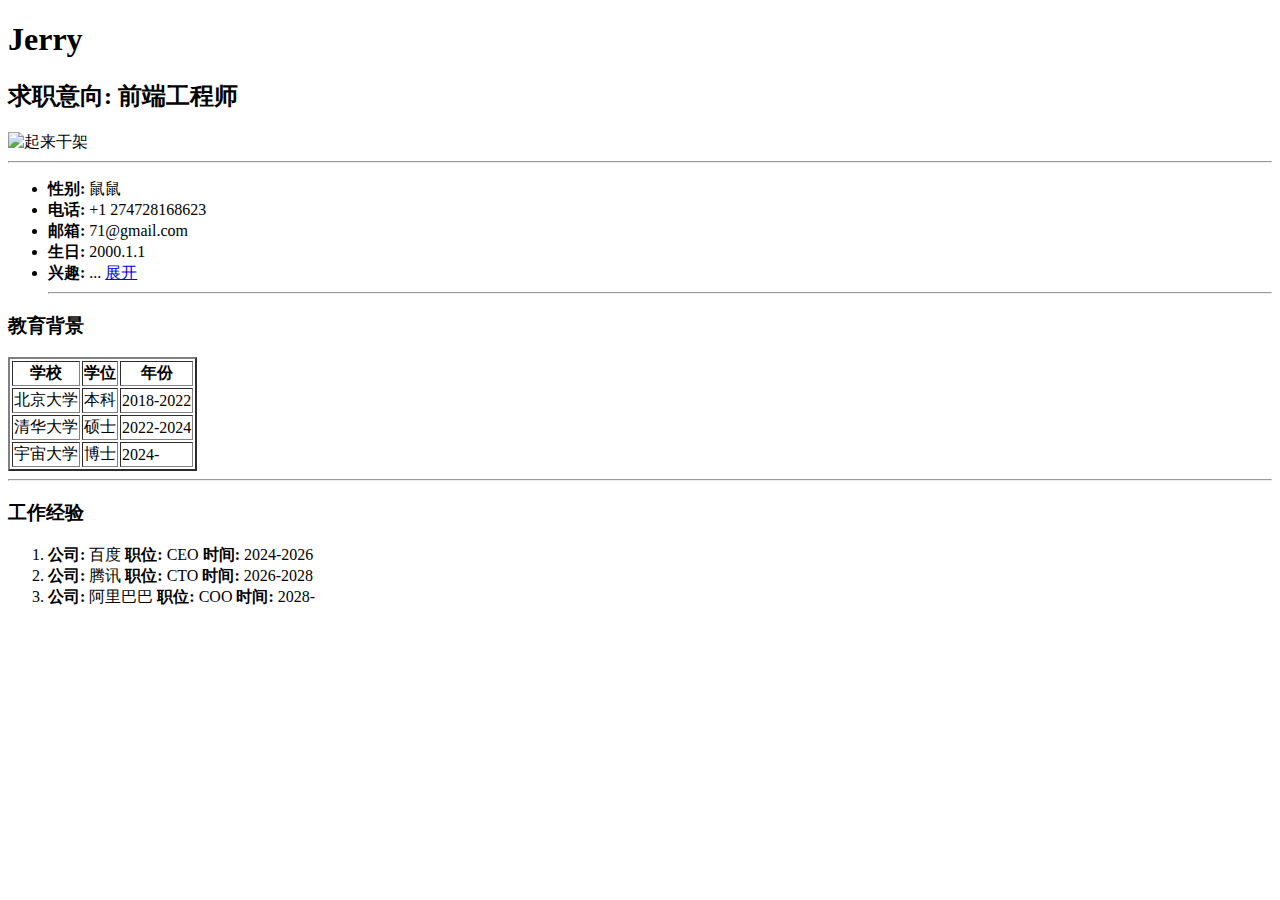
==== index.html @ c72904d5 "Add files via upload" ====
<!DOCTYPE html>
<html lang="en">
<head>
    <meta charset="UTF-8">
    <meta name="viewport" content="width=device-width, initial-scale=1.0">
    <title>Document</title>
</head>
<body>
    <h1>Jerry</h1>
    <h2>求职意向: 前端工程师</h2>
    <img src="https://img2.baidu.com/it/u=196028880,2519831612&fm=253&app=120&size=w931&n=0&f=JPEG&fmt=auto?sec=1741280400&t=73d8af596e3ce090e21321a58b11c765" alt="起来干架" width="200px">
<hr>
    <ul>
    <li>
        <b>性别:</b>
        鼠鼠
    </li>
    <li>
        <b>电话:</b>
        +1 274728168623
    </li>
    <li>
        <b>邮箱:</b>
        71@gmail.com
    </li>
    <li>
        <b>生日:</b>
        2000.1.1
    </li>
    <li>
        <b>兴趣:</b>
        ...
        <a href="https://www.bilibili.com/video/BV1GJ411x7h7?t=0.8" target="_blank">展开</a>
    </li>
<hr>
</ul>

<h3>教育背景</h3>
<table border="2">
    <tr>
        <th>学校</th>
        <th>学位</th>
        <th>年份</th>
    </tr>
    <tr>
        <td>北京大学</td>
        <td>本科</td>
        <td>2018-2022</td>
    </tr>
    <tr>
        <td>清华大学</td>
        <td>硕士</td>
        <td>2022-2024</td>
    </tr>
    <tr>
        <td>宇宙大学</td>
        <td>博士</td>
        <td>2024-</td>
    </tr>
</table>
<hr>
<h3>工作经验</h3>
<ol>
    <li>
        <b>公司:</b>
        百度
        <b>职位:</b>
        CEO
        <b>时间:</b>
        2024-2026
    </li>
    <li>
        <b>公司:</b>
        腾讯
        <b>职位:</b>
        CTO
        <b>时间:</b>
        2026-2028
    </li>
    <li>
        <b>公司:</b>
        阿里巴巴
        <b>职位:</b>
        COO
        <b>时间:</b>
        2028-
    </li>
</body>
</html><index.html>
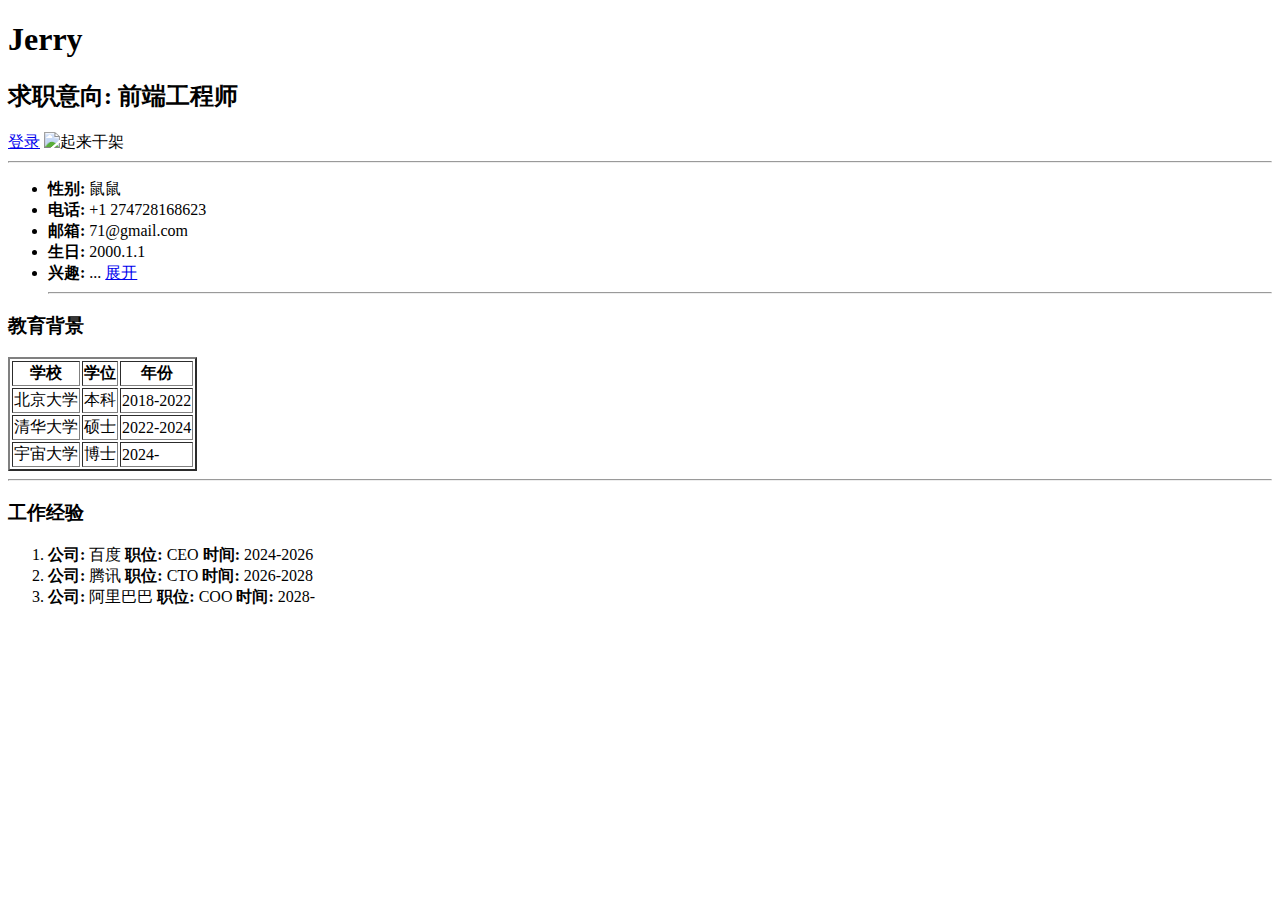
==== commit 8dcee082: "index.html" ====
--- a/index.html
+++ b/index.html
@@ -8,6 +8,7 @@
 <body>
     <h1>Jerry</h1>
     <h2>求职意向: 前端工程师</h2>
+    <a href="https://bao549989.github.io/form.html" target="_blank">登录</a>
     <img src="https://img2.baidu.com/it/u=196028880,2519831612&fm=253&app=120&size=w931&n=0&f=JPEG&fmt=auto?sec=1741280400&t=73d8af596e3ce090e21321a58b11c765" alt="起来干架" width="200px">
 <hr>
     <ul>
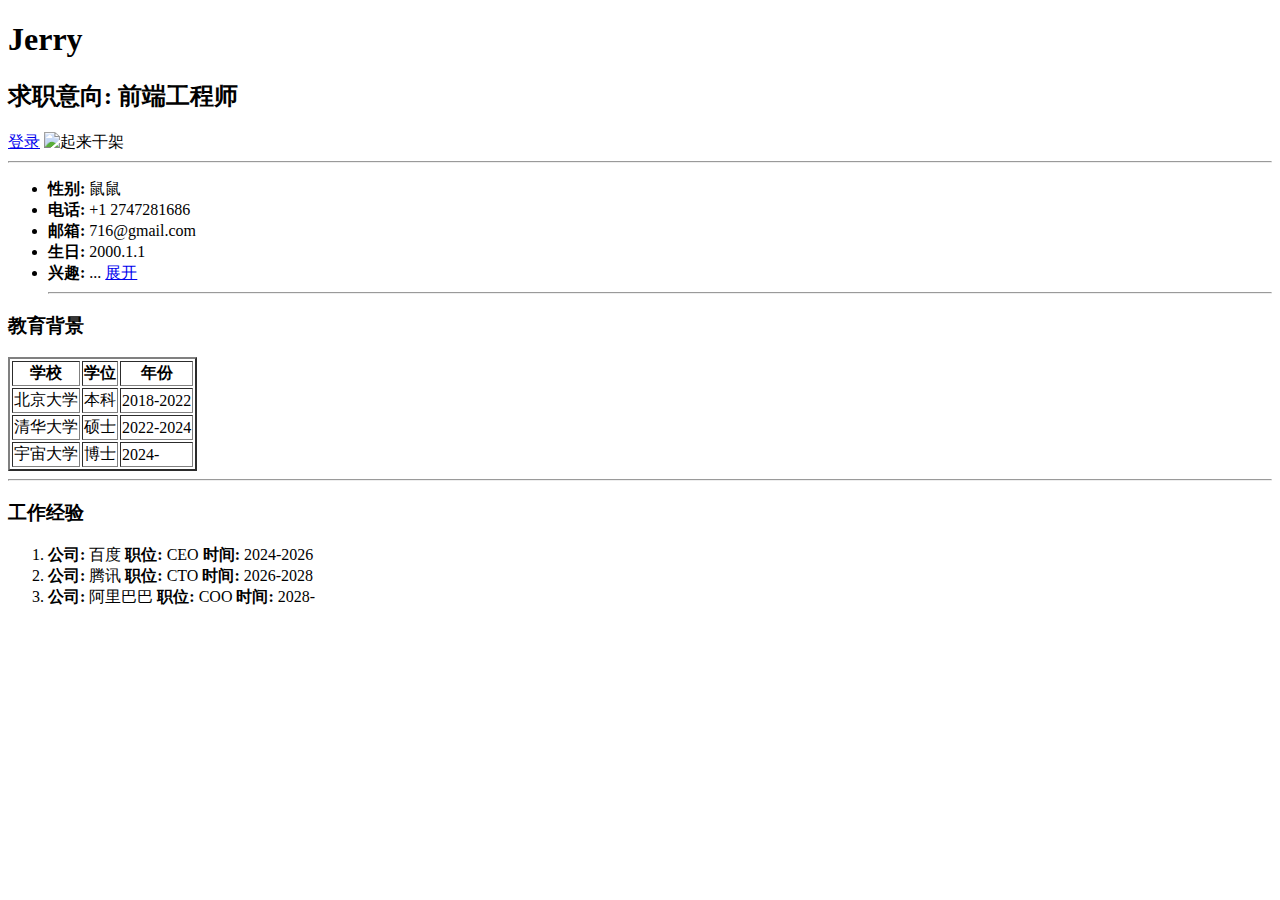
==== commit ead96c5b: "Update index.html" ====
--- a/index.html
+++ b/index.html
@@ -18,11 +18,11 @@
     </li>
     <li>
         <b>电话:</b>
-        +1 274728168623
+        +1 2747281686
     </li>
     <li>
         <b>邮箱:</b>
-        71@gmail.com
+        716@gmail.com
     </li>
     <li>
         <b>生日:</b>
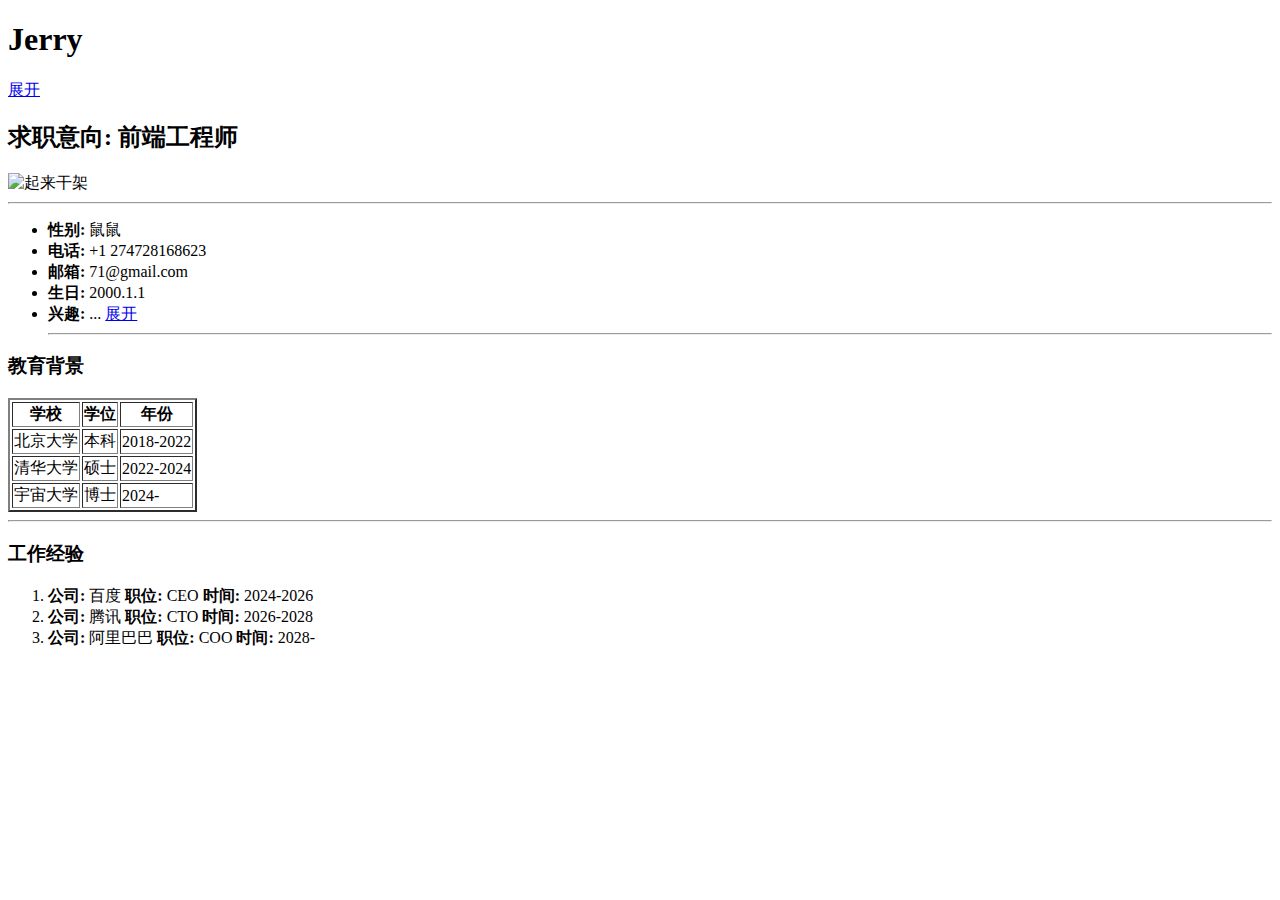
==== commit 37c9c512: "Add files via upload" ====
--- a/index.html
+++ b/index.html
@@ -7,8 +7,8 @@
 </head>
 <body>
     <h1>Jerry</h1>
+    <a href="https://www.bilibili.com/video/BV1GJ411x7h7?t=0.8" target="_blank">展开</a>
     <h2>求职意向: 前端工程师</h2>
-    <a href="https://bao549989.github.io/form.html" target="_blank">登录</a>
     <img src="https://img2.baidu.com/it/u=196028880,2519831612&fm=253&app=120&size=w931&n=0&f=JPEG&fmt=auto?sec=1741280400&t=73d8af596e3ce090e21321a58b11c765" alt="起来干架" width="200px">
 <hr>
     <ul>
@@ -18,11 +18,11 @@
     </li>
     <li>
         <b>电话:</b>
-        +1 2747281686
+        +1 274728168623
     </li>
     <li>
         <b>邮箱:</b>
-        716@gmail.com
+        71@gmail.com
     </li>
     <li>
         <b>生日:</b>
